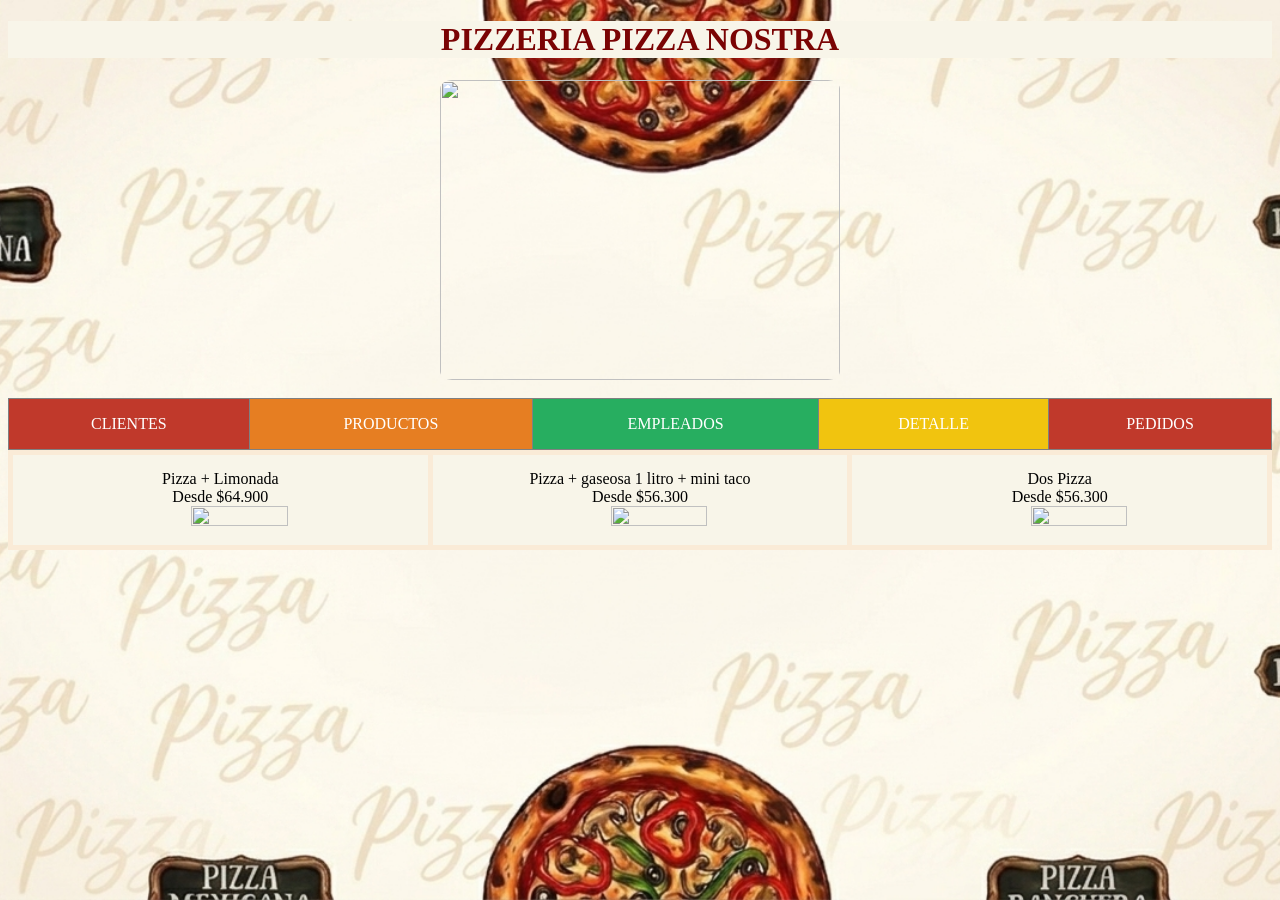
==== Index.html @ 5af6c133 "actualizacion pedidos Sebastian Herrera" ====
<!DOCTYPE html>
<html lang="en">
<head>
    <title>PIZZA NOSTRA</title>
    <link rel="stylesheet" href= "css/Style.css" >
    <link rel="stylesheet" href="pages/">
    <link rel="icon" type="png" href="/img/Logo.png">
</head>
<body>
    <h1 >PIZZERIA PIZZA NOSTRA</h1>
    <img src="img/pizza.jpg" alt="">
    <br>
    <div>
    <table class="TABLA1" border="1px">
        <tr>

        <td class="btn-clientes"><a href="pages/clientes.html">CLIENTES</a></td>
        <td class="btn-productos"><a href="">PRODUCTOS</a></td>
        <td class="btn-empleados"><a href="">EMPLEADOS</a></td>
        <td class="btn-detalle"><a href="">DETALLE</a></td>
        <td class="btn-pedidos"><a href="/pages/pedidos.html">PEDIDOS</a></td>
       </tr>
    </table>
    </div>

<div>
    <table class="TABLA2" border="1">
        <td> Pizza + Limonada 
            <br>
            Desde $64.900
            <a href="/pages/pedidosinicio.html"><img src="img/pizza-Gaseosa.jpg" alt="" class="foto1"></a>        
        </td>
        <td> Pizza + gaseosa 1 litro + mini taco
            <br>
            Desde $56.300
            <a href="/pages/pedidosinicio.html"><img src="img/OIP.webp" alt="" class="foto2"></a>      
        </td>
        <td> Dos Pizza 
            <br>
            Desde $56.300
            <a href="/pages/pedidosinicio.html"><img src="img/P2.webp" alt="" class="foto3"></a>
        </td>
    </table>
</div>

</body>
</html>
---- css/Style.css ----
body {
    background-image: url(/img/Background.png);
    background-position: center center;
    background-attachment: fixed;
    background-color: #F8F5E9;
    background-repeat: no-repeat;
    background-size: cover;
}
h1{
    color: rgb(122, 4, 4);
    box-shadow: inset;
    font-family: 'Playfair Display SC', serif;
    text-align: center;
    background-color: #F8F5E9;
}
img{
    border-radius: 3%;
    width: 400px;
    height: 300px ;
    display: block;
    margin-left: auto;
    margin-right: auto;
}
.TABLA1{
    font-family: 'Times New Roman', Times, serif;
    width: 100%;
    height: auto;
    background-position: center center;
    border-collapse: collapse;
}
.TABLA1 td a {
    text-decoration: none;
    color: white;
    display: block;
    padding: 15px;
    text-align: center;
}
.btn-clientes{
    background-color: #C0392B;
}
.btn-productos{
    background-color: #E67E22;
}
.btn-empleados{
    background-color: #27AE60;
}
.btn-detalle{
    background-color: #F1C40F;
}
.btn-pedidos{
    background-color: #C0392B;
}
.TABLA1 .btn-detalle a {
    color: rgb(255, 255, 255);
}

td{
    text-align: center;
    vertical-align: middle;
}

.TABLA2{
    width: 100%;           
    border-collapse: collapse; 
    table-layout: fixed;
    background-color: #F8F5E9;
}
.TABLA2 td{
    font-family: 'Times New Roman', Times, serif;
    width: 50%;            
    vertical-align: top;   
    padding: 15px;         
    text-align: center;    
    border: 5px solid #ccc;
    border-color: antiquewhite;
}
.foto1{
    border-radius: 10%;
    margin-left: 30%;
    margin-right: 30%;
    width: 50%;
    height: 100% ;
}
.foto2{
    border-radius: 10%;
    margin-left: 30%;
    margin-right: 30%;
    width: 50%;
    height: 50% ;
}
.foto3{
    border-radius: 10%;
    margin-left: 30%;
    margin-right: 30%;
    width: 50%;
    height: 50% ;
}
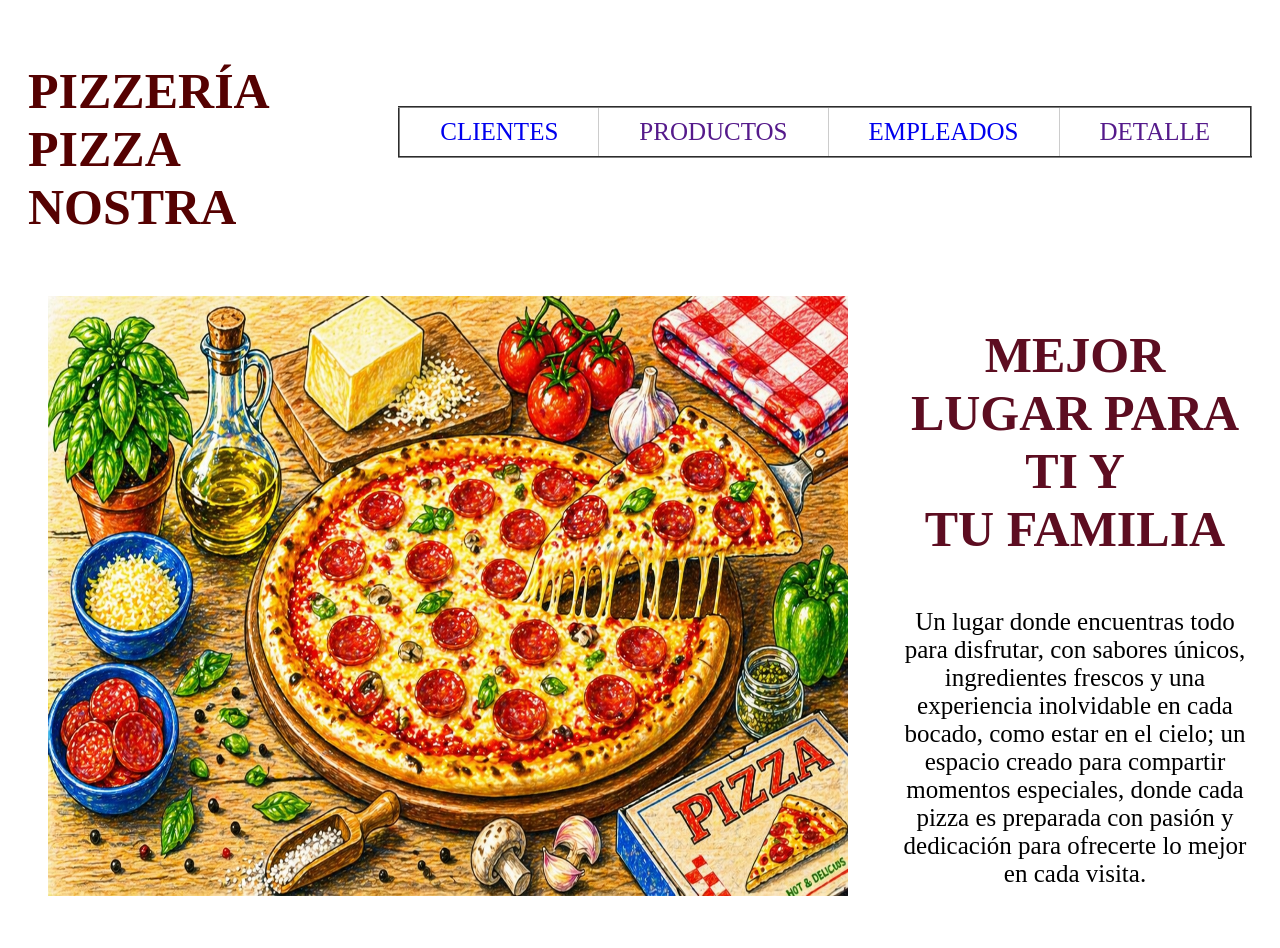
==== commit 37bac2b4: "Empleados" ====
--- a/Index.html
+++ b/Index.html
@@ -1,47 +1,37 @@
 <!DOCTYPE html>
 <html lang="en">
 <head>
-    <title>PIZZA NOSTRA</title>
+    <title>Document</title>
     <link rel="stylesheet" href= "css/Style.css" >
-    <link rel="stylesheet" href="pages/">
-    <link rel="icon" type="png" href="/img/Logo.png">
 </head>
 <body>
-    <h1 >PIZZERIA PIZZA NOSTRA</h1>
-    <img src="img/pizza.jpg" alt="">
-    <br>
-    <div>
-    <table class="TABLA1" border="1px">
-        <tr>
+    <div class="contenedor-encabezado">
+        <h1 class="titulo-pizzeria">PIZZERÍA PIZZA NOSTRA</h1>
 
-        <td class="btn-clientes"><a href="pages/clientes.html">CLIENTES</a></td>
-        <td class="btn-productos"><a href="">PRODUCTOS</a></td>
-        <td class="btn-empleados"><a href="">EMPLEADOS</a></td>
-        <td class="btn-detalle"><a href="">DETALLE</a></td>
-        <td class="btn-pedidos"><a href="/pages/pedidos.html">PEDIDOS</a></td>
-       </tr>
-    </table>
+        <table class="tabla-menu" border="2">
+            <tr>
+
+        <td class="BTN-CLIENTES"><a href="pages/clientes.htm">CLIENTES </a>  </td>
+
+        <td class="BTN-PRTODUCTOS"><a href=""> PRODUCTOS </a>  </td>
+
+        <td class="BTN-EMPLEADOS"><a href="Empleados.html"> EMPLEADOS </a>  </td>
+        
+
+        <td class="BTN-DETALLES"><a href=""> DETALLE </a> </td>
+
+            </tr>
+        </table>
     </div>
-
-<div>
-    <table class="TABLA2" border="1">
-        <td> Pizza + Limonada 
-            <br>
-            Desde $64.900
-            <a href="/pages/pedidosinicio.html"><img src="img/pizza-Gaseosa.jpg" alt="" class="foto1"></a>        
-        </td>
-        <td> Pizza + gaseosa 1 litro + mini taco
-            <br>
-            Desde $56.300
-            <a href="/pages/pedidosinicio.html"><img src="img/OIP.webp" alt="" class="foto2"></a>      
-        </td>
-        <td> Dos Pizza 
-            <br>
-            Desde $56.300
-            <a href="/pages/pedidosinicio.html"><img src="img/P2.webp" alt="" class="foto3"></a>
-        </td>
-    </table>
+<div class="seccion-principal">
+    <div class="contenedor-imagen">
+        <img src="img/imagen1.png" alt="Pizza" class="imagen-Piza">
+    </div>
+    <div class="bloque-texto">
+        <h3>MEJOR LUGAR PARA TI Y 
+            <br>TU FAMILIA</h3>
+        <P>Un lugar donde encuentras todo para disfrutar, con sabores únicos, ingredientes frescos y una experiencia inolvidable en cada bocado, como estar en el cielo; un espacio creado para compartir momentos especiales, donde cada pizza es preparada con pasión y dedicación para ofrecerte lo mejor en cada visita.</P>
+    </div>
 </div>
-
 </body>
 </html>
--- a/css/Style.css
+++ b/css/Style.css
@@ -1,97 +1,76 @@
 body {
-    background-image: url(/img/Background.png);
-    background-position: center center;
-    background-attachment: fixed;
-    background-color: #F8F5E9;
-    background-repeat: no-repeat;
-    background-size: cover;
+    background-image: url(https://i.pinimg.com/736x/49/05/d5/4905d55729aba5cfea95acde495b23fa.jpg);
 }
+
 h1{
-    color: rgb(122, 4, 4);
-    box-shadow: inset;
-    font-family: 'Playfair Display SC', serif;
-    text-align: center;
-    background-color: #F8F5E9;
+    font-size: 50px;
+    color: rgb(85, 1, 1);
+    text-align: left;
+    font-family: "Algerian";
+    margin-bottom: auto;
 }
+
 img{
-    border-radius: 3%;
-    width: 400px;
-    height: 300px ;
-    display: block;
+    width: 800px;
+    height: 600px;
+    background-position: center;
     margin-left: auto;
     margin-right: auto;
+
 }
-.TABLA1{
-    font-family: 'Times New Roman', Times, serif;
-    width: 100%;
+.contenedor-encabezado {
+    display: flex;                  
+    justify-content: space-between; 
+    align-items: center;            
+    padding: 20px;                   
+    width: 100%;                    
+    box-sizing: border-box;
+}
+.tabla-menu {
+    border-collapse: collapse; 
+    text-align: center;
+    font-family: 'Castellar';
+    font-size: 25px;
+}
+
+.tabla-menu td {
+    padding: 10px 20px; 
+    border: 1px solid #ccc;
+}
+
+.contenedor-imagen {
+    padding: 20px;
+}
+
+.imagen-pizza {
+    max-width: 500px; 
     height: auto;
-    background-position: center center;
-    border-collapse: collapse;
+    border-radius: 8px;
 }
-.TABLA1 td a {
-    text-decoration: none;
-    color: white;
-    display: block;
-    padding: 15px;
+
+.boque-texto{
+    flex: 1px ;
+    padding-top: 10px ;
+}
+
+.seccion-principal{
+    display: flex;
+    align-self: flex-start;
+    gap: 30px ;
+    padding: 20px ;
     text-align: center;
 }
-.btn-clientes{
-    background-color: #C0392B;
+.boque-texto , h3{
+    font-family: "Brush Script MT";
+    font-size: 50px ;
+    color: #5D0D21;
 }
-.btn-productos{
-    background-color: #E67E22;
+.boque-texto , p{
+    font-size: 25px;
+    font-family: "Ginebra";
 }
-.btn-empleados{
-    background-color: #27AE60;
-}
-.btn-detalle{
-    background-color: #F1C40F;
-}
-.btn-pedidos{
-    background-color: #C0392B;
-}
-.TABLA1 .btn-detalle a {
-    color: rgb(255, 255, 255);
-}
+a{
+    text-decoration: none;
+    padding: 10px 20px;
 
-td{
-    text-align: center;
-    vertical-align: middle;
-}
-
-.TABLA2{
-    width: 100%;           
-    border-collapse: collapse; 
-    table-layout: fixed;
-    background-color: #F8F5E9;
-}
-.TABLA2 td{
-    font-family: 'Times New Roman', Times, serif;
-    width: 50%;            
-    vertical-align: top;   
-    padding: 15px;         
-    text-align: center;    
-    border: 5px solid #ccc;
-    border-color: antiquewhite;
-}
-.foto1{
-    border-radius: 10%;
-    margin-left: 30%;
-    margin-right: 30%;
-    width: 50%;
-    height: 100% ;
-}
-.foto2{
-    border-radius: 10%;
-    margin-left: 30%;
-    margin-right: 30%;
-    width: 50%;
-    height: 50% ;
-}
-.foto3{
-    border-radius: 10%;
-    margin-left: 30%;
-    margin-right: 30%;
-    width: 50%;
-    height: 50% ;
 }
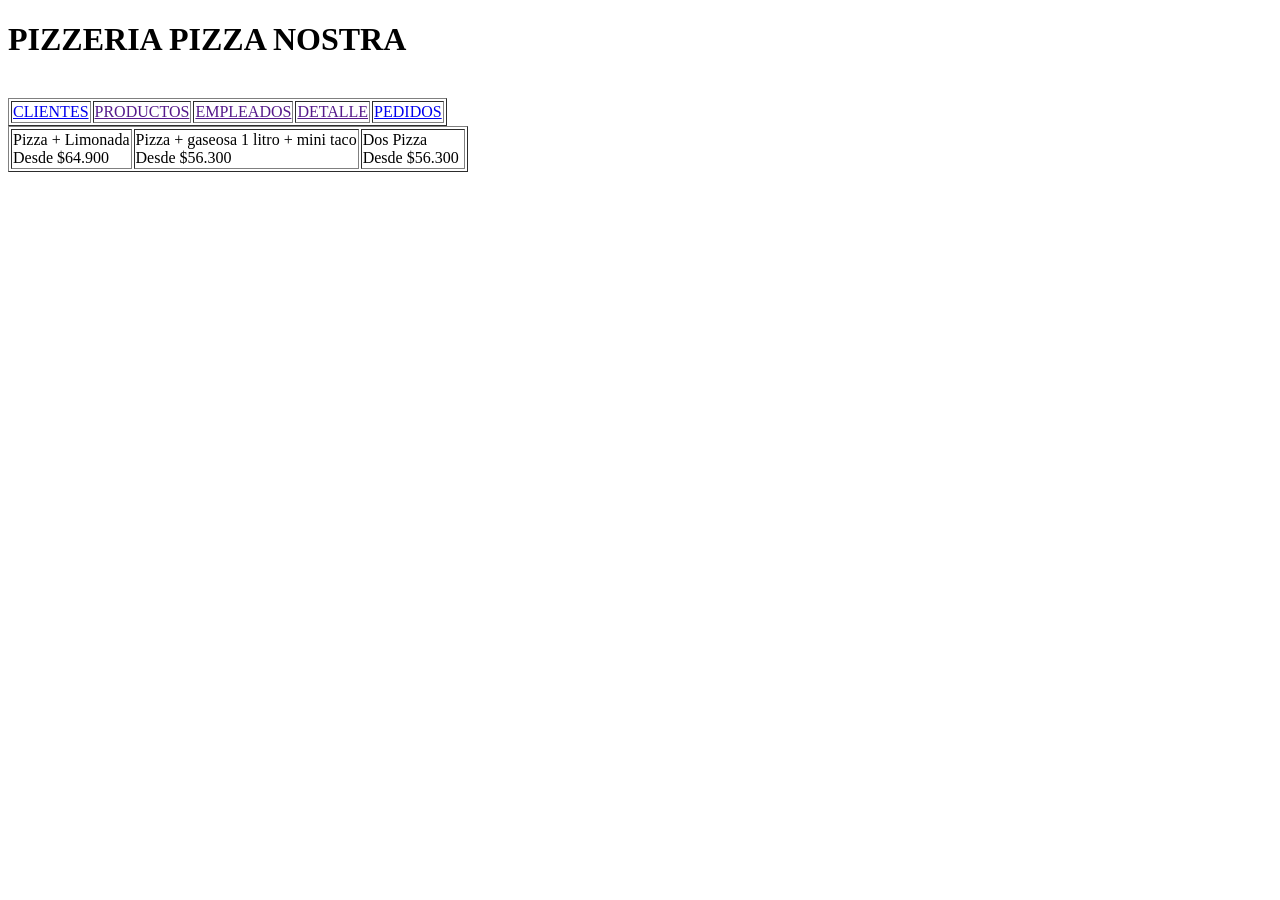
==== commit 58db8f84: "actualiacion 3" ====
--- a/Index.html
+++ b/Index.html
@@ -1,37 +1,47 @@
 <!DOCTYPE html>
 <html lang="en">
 <head>
-    <title>Document</title>
+    <title>PIZZA NOSTRA.</title>
     <link rel="stylesheet" href= "css/Style.css" >
+    <link rel="stylesheet" href="pages/">
+    <link rel="icon" type="png" href="/img/Logo.png">
 </head>
 <body>
-    <div class="contenedor-encabezado">
-        <h1 class="titulo-pizzeria">PIZZERÍA PIZZA NOSTRA</h1>
+    <h1 >PIZZERIA PIZZA NOSTRA</h1>
+    <img src="img/pizza.jpg" alt="">
+    <br>
+    <div>
+    <table class="TABLA1" border="1px">
+        <tr>
 
-        <table class="tabla-menu" border="2">
-            <tr>
+        <td class="btn-clientes"><a href="pages/clientes.html">CLIENTES</a></td>
+        <td class="btn-productos"><a href="">PRODUCTOS</a></td>
+        <td class="btn-empleados"><a href="">EMPLEADOS</a></td>
+        <td class="btn-detalle"><a href="">DETALLE</a></td>
+        <td class="btn-pedidos"><a href="pages/pedidos.html">PEDIDOS</a></td>
+       </tr>
+    </table>
+    </div>
 
-        <td class="BTN-CLIENTES"><a href="pages/clientes.htm">CLIENTES </a>  </td>
+<div>
+    <table class="TABLA2" border="1">
+        <td> Pizza + Limonada 
+            <br>
+            Desde $64.900
+            <a href="pages/pedidosiniciopizzalimonada.html"><img src="img/pizza-Gaseosa.jpg" alt="" class="foto1"></a>        
+        </td>
+        <td> Pizza + gaseosa 1 litro + mini taco
+            <br>
+            Desde $56.300
+            <a href="pages/pedidosiniciopizzatacos.html"><img src="img/OIP.webp" alt="" class="foto2"></a>      
+        </td>
+        <td> Dos Pizza 
+            <br>
+            Desde $56.300
+            <a href="pages/pedidosiniciopizzadoble.html"><img src="img/P2.webp" alt="" class="foto3"></a>
+        </td>
+    </table>
+</div>
 
-        <td class="BTN-PRTODUCTOS"><a href=""> PRODUCTOS </a>  </td>
-
-        <td class="BTN-EMPLEADOS"><a href="Empleados.html"> EMPLEADOS </a>  </td>
-        
-
-        <td class="BTN-DETALLES"><a href=""> DETALLE </a> </td>
-
-            </tr>
-        </table>
-    </div>
-<div class="seccion-principal">
-    <div class="contenedor-imagen">
-        <img src="img/imagen1.png" alt="Pizza" class="imagen-Piza">
-    </div>
-    <div class="bloque-texto">
-        <h3>MEJOR LUGAR PARA TI Y 
-            <br>TU FAMILIA</h3>
-        <P>Un lugar donde encuentras todo para disfrutar, con sabores únicos, ingredientes frescos y una experiencia inolvidable en cada bocado, como estar en el cielo; un espacio creado para compartir momentos especiales, donde cada pizza es preparada con pasión y dedicación para ofrecerte lo mejor en cada visita.</P>
-    </div>
-</div>
 </body>
 </html>
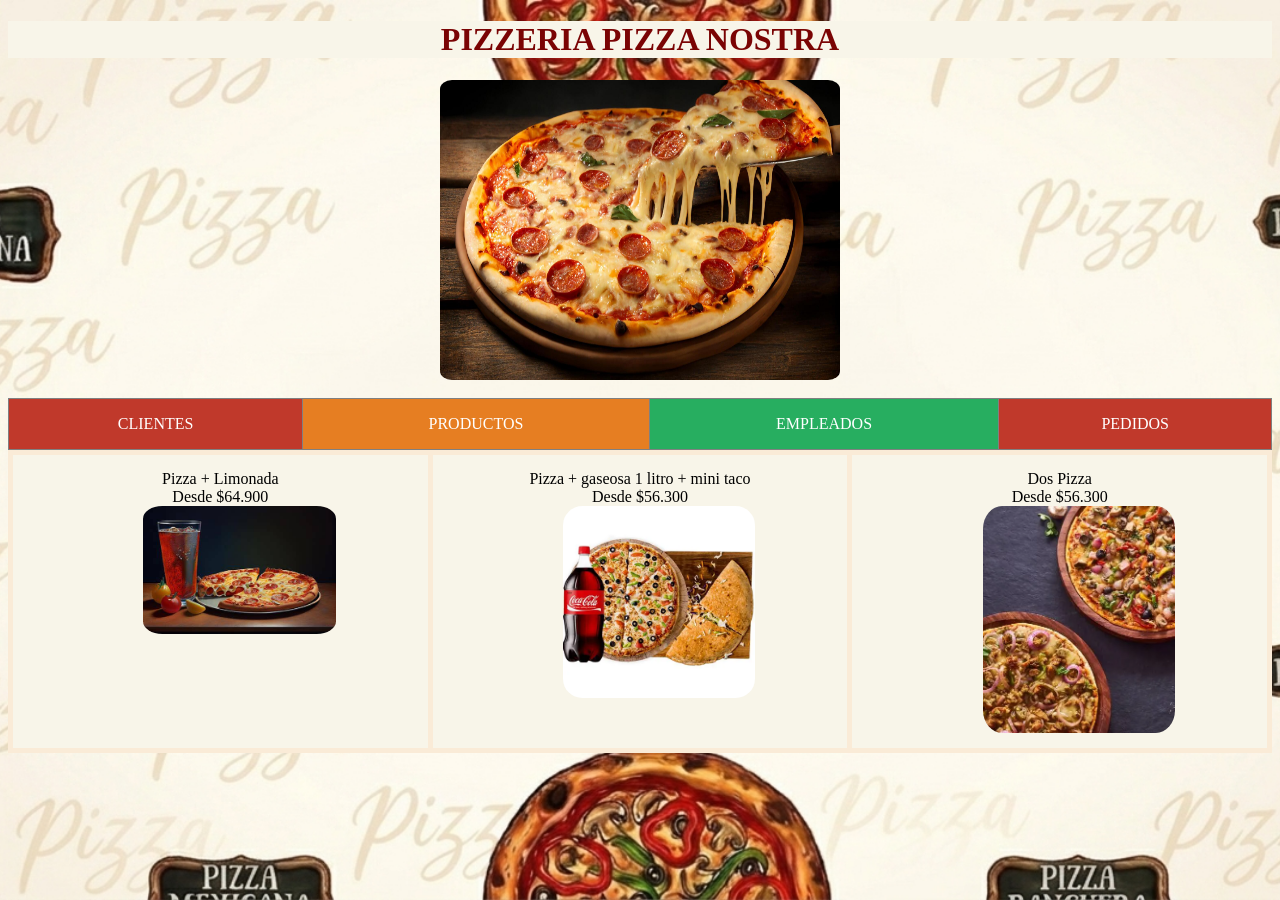
==== commit e3f48ca9: "Actualizacion productos 2" ====
--- a/Index.html
+++ b/Index.html
@@ -15,9 +15,8 @@
         <tr>
 
         <td class="btn-clientes"><a href="pages/clientes.html">CLIENTES</a></td>
-        <td class="btn-productos"><a href="">PRODUCTOS</a></td>
-        <td class="btn-empleados"><a href="">EMPLEADOS</a></td>
-        <td class="btn-detalle"><a href="">DETALLE</a></td>
+        <td class="btn-productos"><a href="pages/productos.html">PRODUCTOS</a></td>
+        <td class="btn-empleados"><a href="pages/empleados.html">EMPLEADOS</a></td>
         <td class="btn-pedidos"><a href="pages/pedidos.html">PEDIDOS</a></td>
        </tr>
     </table>
--- a/css/Style.css
+++ b/css/Style.css
@@ -0,0 +1,97 @@
+body {
+    background-image: url(../img/Background.png);
+    background-position: center center;
+    background-attachment: fixed;
+    background-color: #F8F5E9;
+    background-repeat: no-repeat;
+    background-size: cover;
+}
+h1{
+    color: rgb(122, 4, 4);
+    box-shadow: inset;
+    font-family: 'Playfair Display SC', serif;
+    text-align: center;
+    background-color: #F8F5E9;
+}
+img{
+    border-radius: 3%;
+    width: 400px;
+    height: 300px ;
+    display: block;
+    margin-left: auto;
+    margin-right: auto;
+}
+.TABLA1{
+    font-family: 'Times New Roman', Times, serif;
+    width: 100%;
+    height: auto;
+    background-position: center center;
+    border-collapse: collapse;
+}
+.TABLA1 td a {
+    text-decoration: none;
+    color: white;
+    display: block;
+    padding: 15px;
+    text-align: center;
+}
+.btn-clientes{
+    background-color: #C0392B;
+}
+.btn-productos{
+    background-color: #E67E22;
+}
+.btn-empleados{
+    background-color: #27AE60;
+}
+.btn-detalle{
+    background-color: #F1C40F;
+}
+.btn-pedidos{
+    background-color: #C0392B;
+}
+.TABLA1 .btn-detalle a {
+    color: rgb(255, 255, 255);
+}
+
+td{
+    text-align: center;
+    vertical-align: middle;
+}
+
+.TABLA2{
+    width: 100%;           
+    border-collapse: collapse; 
+    table-layout: fixed;
+    background-color: #F8F5E9;
+}
+.TABLA2 td{
+    font-family: 'Times New Roman', Times, serif;
+    width: 50%;            
+    vertical-align: top;   
+    padding: 15px;         
+    text-align: center;    
+    border: 5px solid #ccc;
+    border-color: antiquewhite;
+}
+.foto1{
+    border-radius: 10%;
+    margin-left: 30%;
+    margin-right: 30%;
+    width: 50%;
+    height: 100% ;
+}
+.foto2{
+    border-radius: 10%;
+    margin-left: 30%;
+    margin-right: 30%;
+    width: 50%;
+    height: 50% ;
+}
+.foto3{
+    border-radius: 10%;
+    margin-left: 30%;
+    margin-right: 30%;
+    width: 50%;
+    height: 50% ;
+}
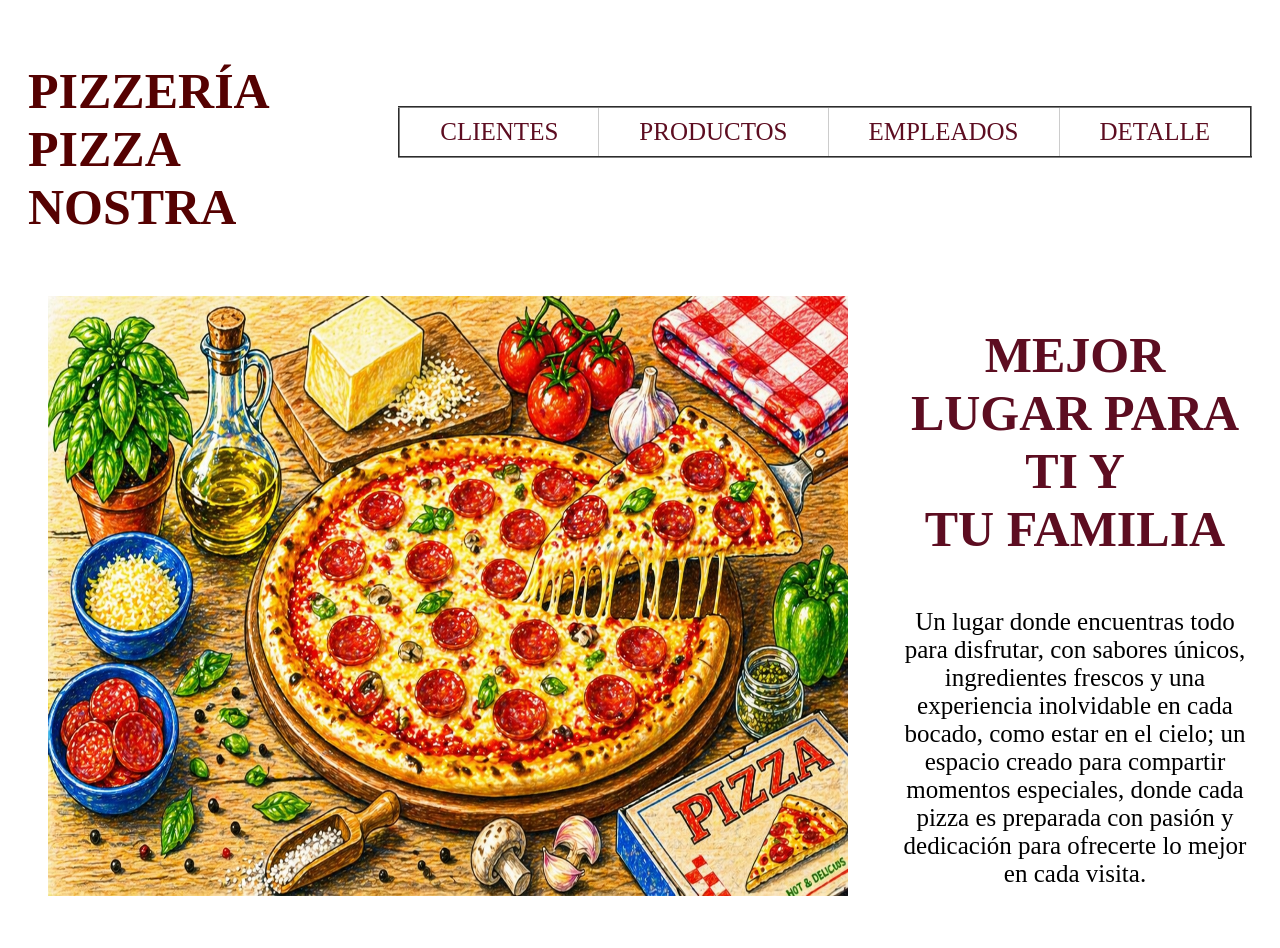
==== commit 1d7be05f: "cambios realizados" ====
--- a/Index.html
+++ b/Index.html
@@ -1,46 +1,37 @@
 <!DOCTYPE html>
 <html lang="en">
 <head>
-    <title>PIZZA NOSTRA.</title>
+    <title>Document</title>
     <link rel="stylesheet" href= "css/Style.css" >
-    <link rel="stylesheet" href="pages/">
-    <link rel="icon" type="png" href="/img/Logo.png">
 </head>
 <body>
-    <h1 >PIZZERIA PIZZA NOSTRA</h1>
-    <img src="img/pizza.jpg" alt="">
-    <br>
-    <div>
-    <table class="TABLA1" border="1px">
-        <tr>
+    <div class="contenedor-encabezado">
+        <h1 class="titulo-pizzeria">PIZZERÍA PIZZA NOSTRA</h1>
 
-        <td class="btn-clientes"><a href="pages/clientes.html">CLIENTES</a></td>
-        <td class="btn-productos"><a href="pages/productos.html">PRODUCTOS</a></td>
-        <td class="btn-empleados"><a href="pages/empleados.html">EMPLEADOS</a></td>
-        <td class="btn-pedidos"><a href="pages/pedidos.html">PEDIDOS</a></td>
-       </tr>
-    </table>
+        <table class="tabla-menu" border="2">
+            <tr>
+
+        <td class="BTN-CLIENTES"><a href="pages/clientes.htm">CLIENTES </a>  </td>
+
+        <td class="BTN-PRTODUCTOS"><a href=""> PRODUCTOS </a>  </td>
+
+        <td class="BTN-EMPLEADOS"><a href="Empleados.html"> EMPLEADOS </a>  </td>
+        
+
+        <td class="BTN-DETALLES"><a href=""> DETALLE </a> </td>
+
+            </tr>
+        </table>
     </div>
-
-<div>
-    <table class="TABLA2" border="1">
-        <td> Pizza + Limonada 
-            <br>
-            Desde $64.900
-            <a href="pages/pedidosiniciopizzalimonada.html"><img src="img/pizza-Gaseosa.jpg" alt="" class="foto1"></a>        
-        </td>
-        <td> Pizza + gaseosa 1 litro + mini taco
-            <br>
-            Desde $56.300
-            <a href="pages/pedidosiniciopizzatacos.html"><img src="img/OIP.webp" alt="" class="foto2"></a>      
-        </td>
-        <td> Dos Pizza 
-            <br>
-            Desde $56.300
-            <a href="pages/pedidosiniciopizzadoble.html"><img src="img/P2.webp" alt="" class="foto3"></a>
-        </td>
-    </table>
+<div class="seccion-principal">
+    <div class="contenedor-imagen">
+        <img src="img/index1.png" alt="Pizza" class="imagen-Piza">
+    </div>
+    <div class="bloque-texto">
+        <h3>MEJOR LUGAR PARA TI Y 
+            <br>TU FAMILIA</h3>
+        <P>Un lugar donde encuentras todo para disfrutar, con sabores únicos, ingredientes frescos y una experiencia inolvidable en cada bocado, como estar en el cielo; un espacio creado para compartir momentos especiales, donde cada pizza es preparada con pasión y dedicación para ofrecerte lo mejor en cada visita.</P>
+    </div>
 </div>
-
 </body>
 </html>
--- a/css/Style.css
+++ b/css/Style.css
@@ -1,97 +1,77 @@
 body {
-    background-image: url(../img/Background.png);
-    background-position: center center;
-    background-attachment: fixed;
-    background-color: #F8F5E9;
-    background-repeat: no-repeat;
-    background-size: cover;
+    background-image: url(https://i.pinimg.com/736x/49/05/d5/4905d55729aba5cfea95acde495b23fa.jpg);
 }
+
 h1{
-    color: rgb(122, 4, 4);
-    box-shadow: inset;
-    font-family: 'Playfair Display SC', serif;
-    text-align: center;
-    background-color: #F8F5E9;
+    font-size: 50px;
+    color: rgb(85, 1, 1);
+    text-align: left;
+    font-family: "Algerian";
+    margin-bottom: auto;
 }
+
 img{
-    border-radius: 3%;
-    width: 400px;
-    height: 300px ;
-    display: block;
+    width: 800px;
+    height: 600px;
+    background-position: center;
     margin-left: auto;
     margin-right: auto;
+
 }
-.TABLA1{
-    font-family: 'Times New Roman', Times, serif;
-    width: 100%;
+.contenedor-encabezado {
+    display: flex;                  
+    justify-content: space-between; 
+    align-items: center;            
+    padding: 20px;                   
+    width: 100%;                    
+    box-sizing: border-box;
+}
+.tabla-menu {
+    border-collapse: collapse; 
+    text-align: center;
+    font-family: 'Castellar';
+    font-size: 25px;
+}
+
+.tabla-menu td {
+    padding: 10px 20px; 
+    border: 1px solid #ccc;
+}
+
+.contenedor-imagen {
+    padding: 20px;
+}
+
+.imagen-pizza {
+    max-width: 500px; 
     height: auto;
-    background-position: center center;
-    border-collapse: collapse;
+    border-radius: 8px;
 }
-.TABLA1 td a {
-    text-decoration: none;
-    color: white;
-    display: block;
-    padding: 15px;
+
+.boque-texto{
+    flex: 1px ;
+    padding-top: 10px ;
+}
+
+.seccion-principal{
+    display: flex;
+    align-self: flex-start;
+    gap: 30px ;
+    padding: 20px ;
     text-align: center;
 }
-.btn-clientes{
-    background-color: #C0392B;
+.boque-texto , h3{
+    font-family: "Brush Script MT";
+    font-size: 50px ;
+    color: #5D0D21;
 }
-.btn-productos{
-    background-color: #E67E22;
+.boque-texto , p{
+    font-size: 25px;
+    font-family: "Ginebra";
 }
-.btn-empleados{
-    background-color: #27AE60;
-}
-.btn-detalle{
-    background-color: #F1C40F;
-}
-.btn-pedidos{
-    background-color: #C0392B;
-}
-.TABLA1 .btn-detalle a {
-    color: rgb(255, 255, 255);
-}
+a{
+    text-decoration: none;
+    padding: 10px 20px;
+    color: #5D0D21;
 
-td{
-    text-align: center;
-    vertical-align: middle;
-}
-
-.TABLA2{
-    width: 100%;           
-    border-collapse: collapse; 
-    table-layout: fixed;
-    background-color: #F8F5E9;
-}
-.TABLA2 td{
-    font-family: 'Times New Roman', Times, serif;
-    width: 50%;            
-    vertical-align: top;   
-    padding: 15px;         
-    text-align: center;    
-    border: 5px solid #ccc;
-    border-color: antiquewhite;
-}
-.foto1{
-    border-radius: 10%;
-    margin-left: 30%;
-    margin-right: 30%;
-    width: 50%;
-    height: 100% ;
-}
-.foto2{
-    border-radius: 10%;
-    margin-left: 30%;
-    margin-right: 30%;
-    width: 50%;
-    height: 50% ;
-}
-.foto3{
-    border-radius: 10%;
-    margin-left: 30%;
-    margin-right: 30%;
-    width: 50%;
-    height: 50% ;
 }
